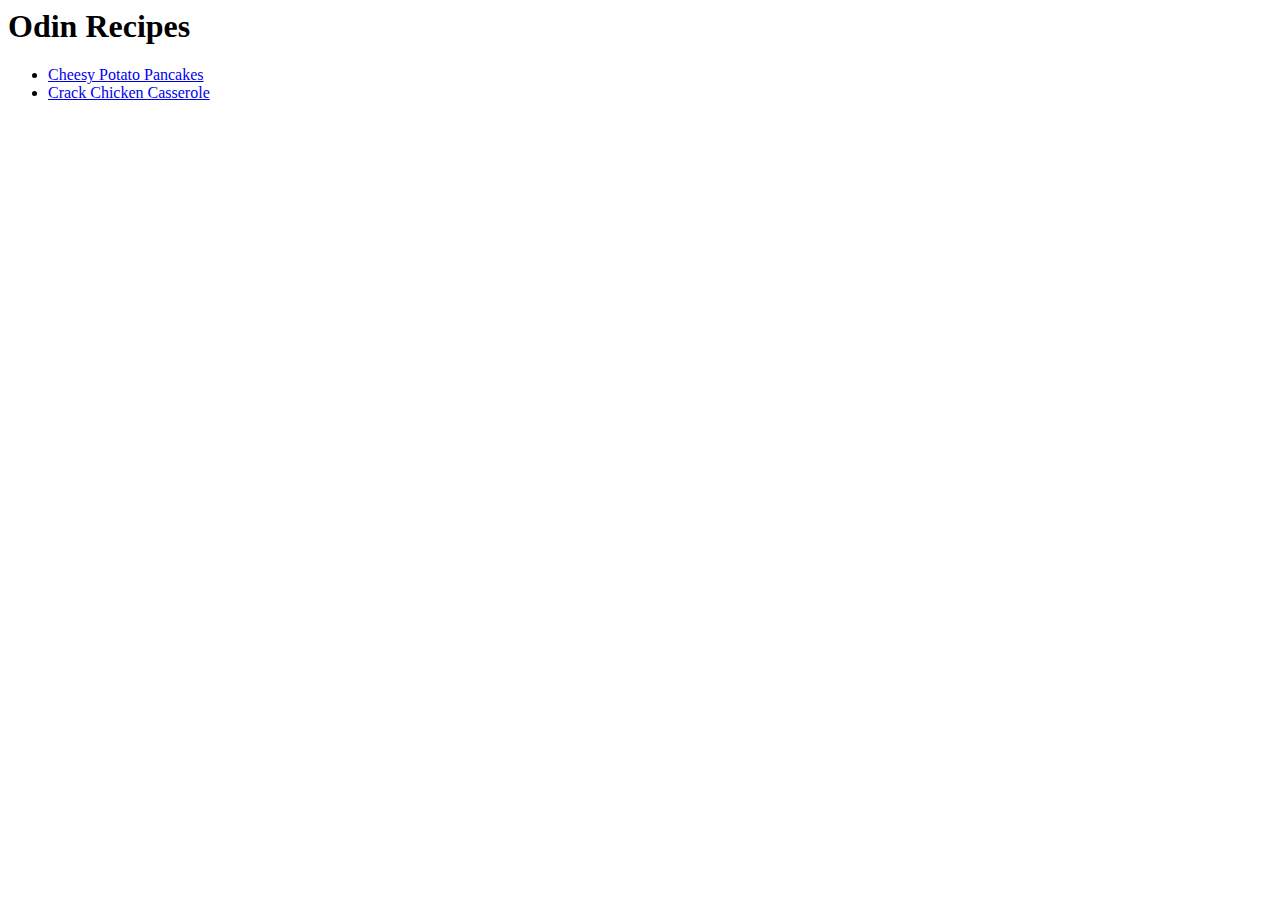
==== index.html @ 243b1c7f "this commit adds index, and 2 recipes." ====
<!DOCTYPE>
<html lang="en">
    <head>
        <meta charset="utf-8">
        <title>Odin Recipes!</title>
    </head>
    <body>
        <h1>Odin Recipes</h1>
        <ul>
        <li><a href="recipes/cheesy-potato-pancakes.html">Cheesy Potato Pancakes</a></li>

        <li><a href="recipes/crack-chicken-casserole.html">Crack Chicken Casserole</a></li>
    </ul>
    </body>

</html>
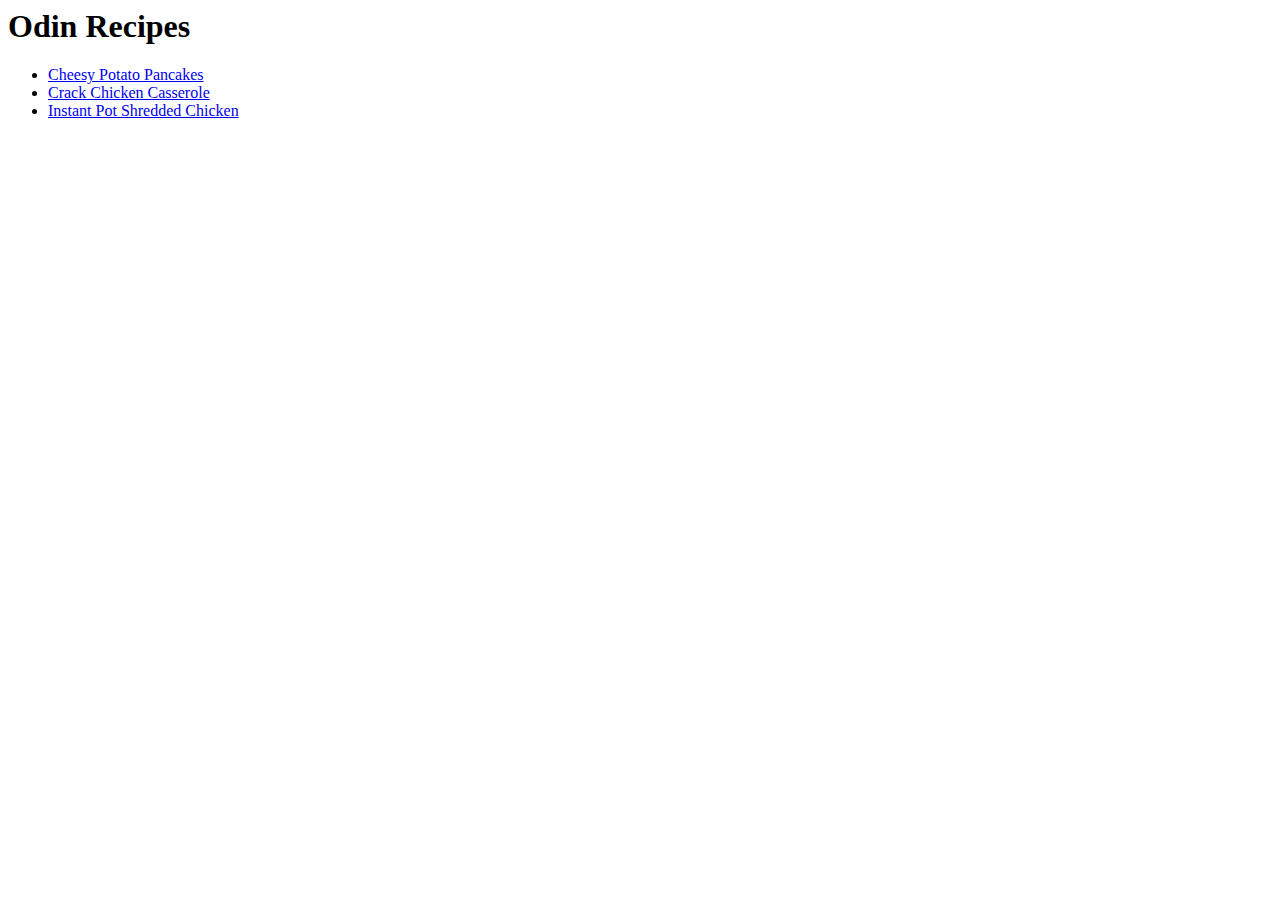
==== commit ad2586c8: "this commit will do several changes. check desc" ====
--- a/index.html
+++ b/index.html
@@ -7,9 +7,11 @@
     <body>
         <h1>Odin Recipes</h1>
         <ul>
-        <li><a href="recipes/cheesy-potato-pancakes.html">Cheesy Potato Pancakes</a></li>
+        <li><a href="./recipes/cheesy-potato-pancakes.html">Cheesy Potato Pancakes</a></li>
 
-        <li><a href="recipes/crack-chicken-casserole.html">Crack Chicken Casserole</a></li>
+        <li><a href="./recipes/crack-chicken-casserole.html">Crack Chicken Casserole</a></li>
+
+        <li><a href="./recipes/instant-pot-shredded-chicken.html">Instant Pot Shredded Chicken</a></li>
     </ul>
     </body>
 
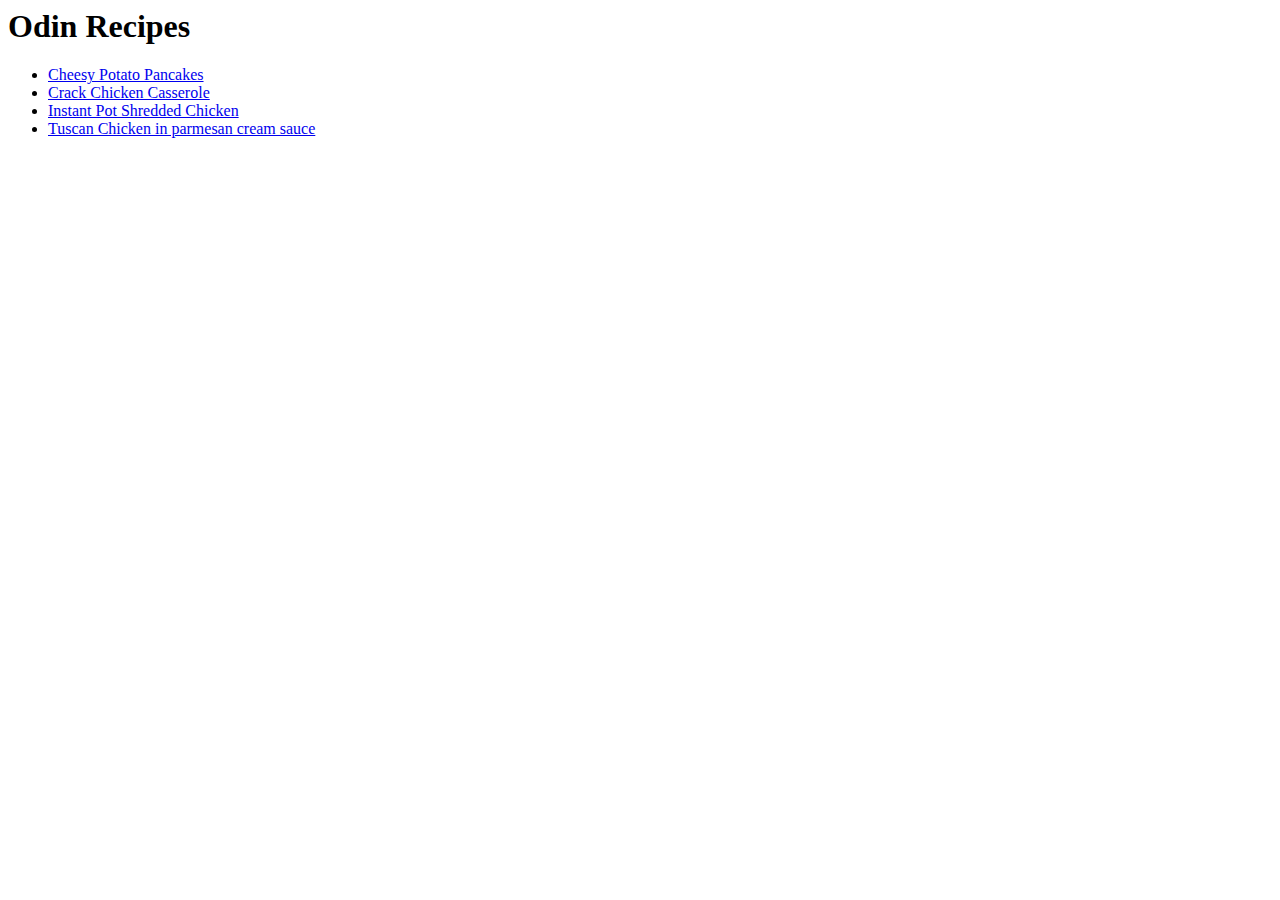
==== commit ef633d18: "this commit will add a new recipe, and minor fixes" ====
--- a/index.html
+++ b/index.html
@@ -12,6 +12,8 @@
         <li><a href="./recipes/crack-chicken-casserole.html">Crack Chicken Casserole</a></li>
 
         <li><a href="./recipes/instant-pot-shredded-chicken.html">Instant Pot Shredded Chicken</a></li>
+
+        <li><a href="./recipes/tuscan-chicken-in-parmesan-cream-sauce.html">Tuscan Chicken in parmesan cream sauce</a></li>
     </ul>
     </body>
 
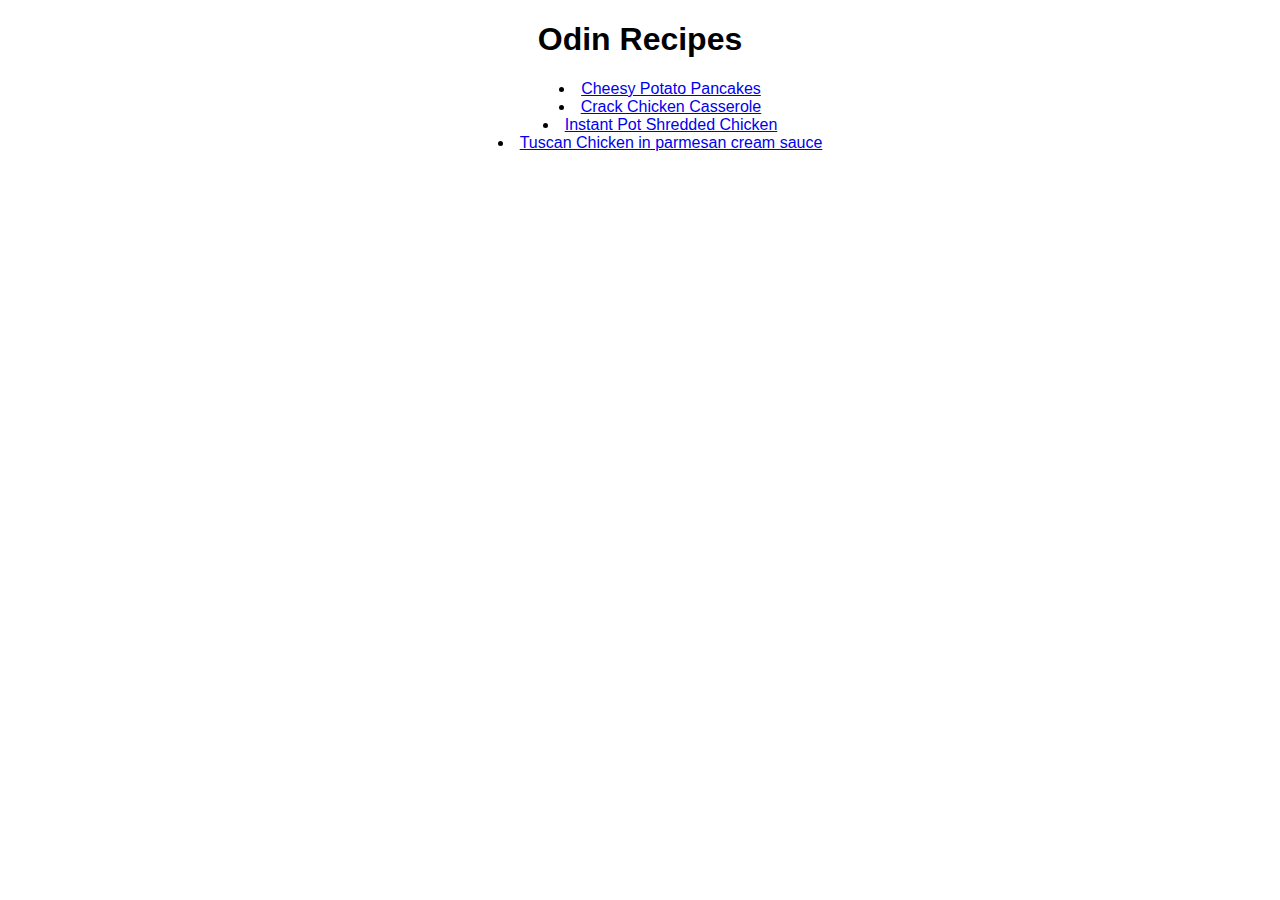
==== commit 701be14f: "this commit will add css/style.css + basic css" ====
--- a/index.html
+++ b/index.html
@@ -1,10 +1,12 @@
-<!DOCTYPE>
+<!DOCTYPE html>
 <html lang="en">
     <head>
         <meta charset="utf-8">
         <title>Odin Recipes!</title>
+        <link rel="stylesheet" href="./css/style.css">
     </head>
     <body>
+        <div class="recipe-link">
         <h1>Odin Recipes</h1>
         <ul>
         <li><a href="./recipes/cheesy-potato-pancakes.html">Cheesy Potato Pancakes</a></li>
@@ -14,6 +16,7 @@
         <li><a href="./recipes/instant-pot-shredded-chicken.html">Instant Pot Shredded Chicken</a></li>
 
         <li><a href="./recipes/tuscan-chicken-in-parmesan-cream-sauce.html">Tuscan Chicken in parmesan cream sauce</a></li>
+        </div>
     </ul>
     </body>
 
--- a/css/style.css
+++ b/css/style.css
@@ -0,0 +1,8 @@
+body {
+    font-family:Arial, Helvetica, sans-serif;
+    text-align: center;
+}
+
+.recipe-link, .recipes {
+    list-style-position: inside;
+}
